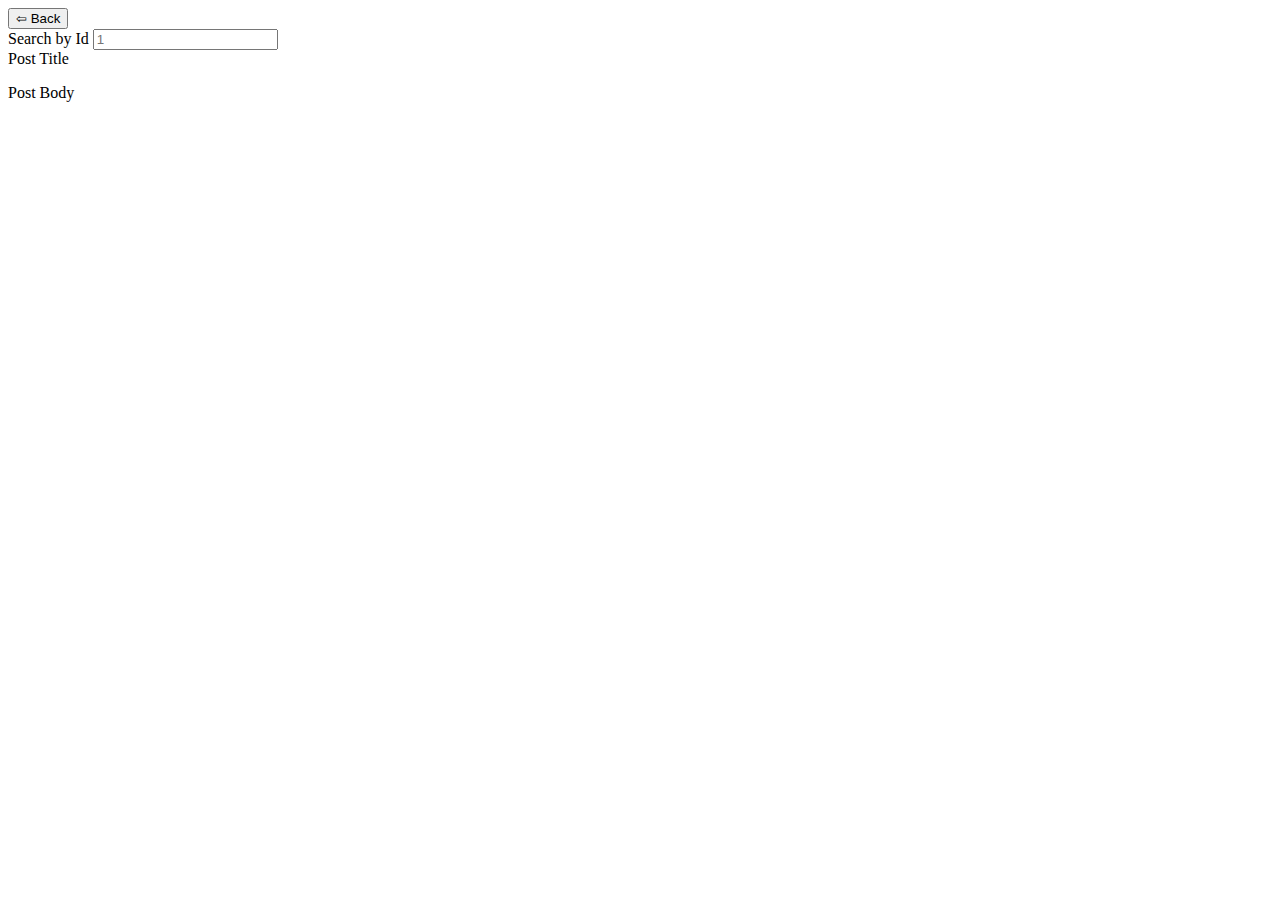
==== user.html @ 36ba0fef "Added user html template and js" ====
<!DOCTYPE html>
<html lang="en">
<head>
    <meta charset="UTF-8">
    <meta http-equiv="X-UA-Compatible" content="IE=edge">
    <meta name="viewport" content="width=device-width, initial-scale=1.0">
    <title>Document</title>
</head>
<body>
    <div class="post_search">
        <a href="./index.html">
            <button>⇦ Back</button>
        </a>
        <div class="post_search--container">
            <label for="" class="post_search--label">
                Search by Id
            </label>
            <input type="number" placeholder="1" onchange="onSearchChange(event)">
        </div>
    </div>
    <div class="post-list">
        <div class="post">
            <div class="post_title">
                Post Title
            </div>
            <p class="post_body">
                Post Body
            </p>
        </div>
    </div>
</body>
<script src="./user.js"></script>
</html>
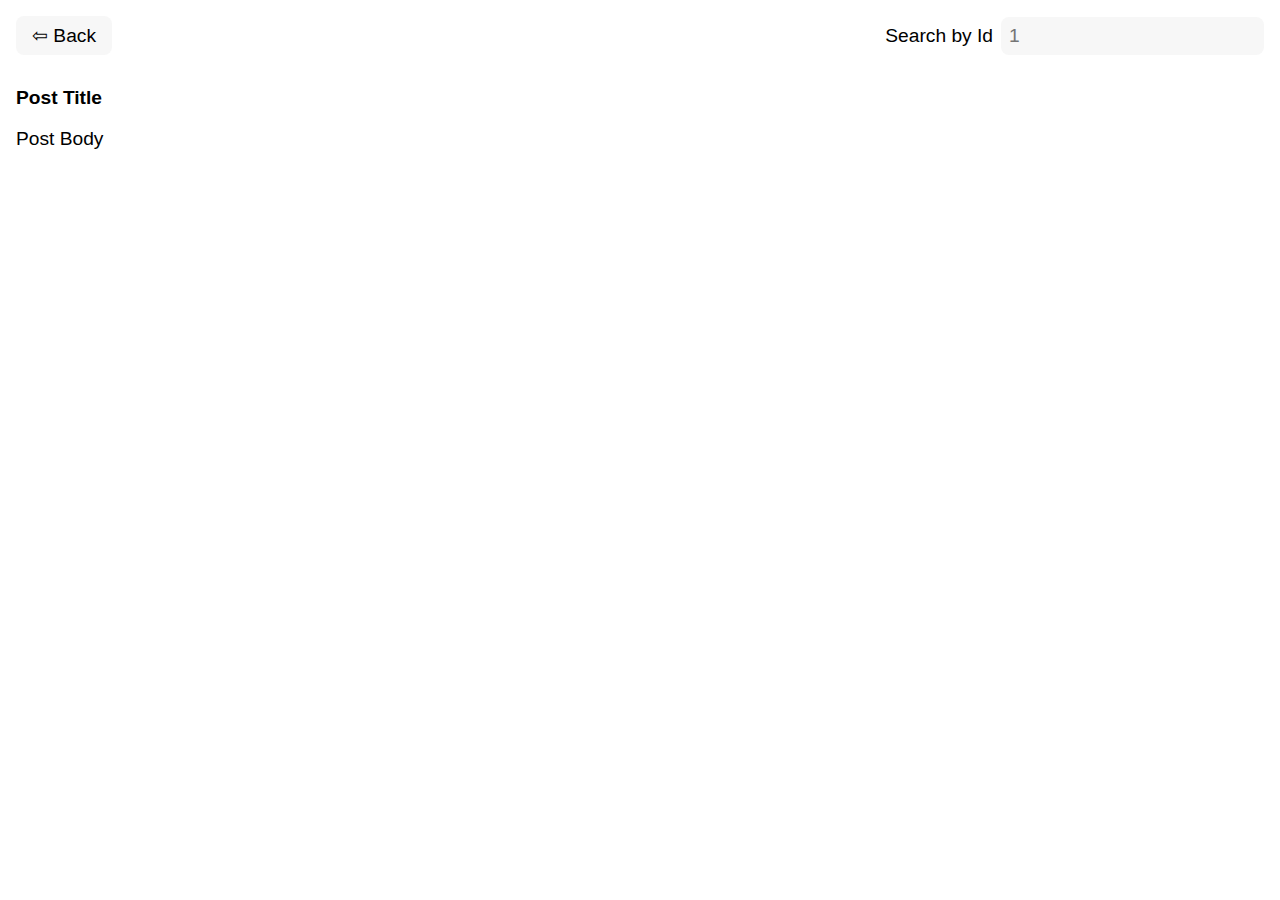
==== commit 2a1b541e: "fix: Added css styling for posts" ====
--- a/user.html
+++ b/user.html
@@ -4,7 +4,8 @@
     <meta charset="UTF-8">
     <meta http-equiv="X-UA-Compatible" content="IE=edge">
     <meta name="viewport" content="width=device-width, initial-scale=1.0">
-    <title>Document</title>
+    <link rel="stylesheet" href="./user.css">
+    <title>Users</title>
 </head>
 <body>
     <div class="post_search">
--- a/user.css
+++ b/user.css
@@ -0,0 +1,58 @@
+body {
+    font-family: sans-serif;
+    margin: 0;
+    padding: 0;
+  }
+  
+  .post_search {
+    display: flex;
+    align-items: center;
+    padding: 1rem;
+  }
+  
+  .post_search--container {
+    display: flex;
+    align-items: center;
+    margin-left: auto;
+  }
+  
+  .post_search--label {
+    font-size: 1.2rem;
+    margin-right: 0.5rem;
+  }
+  
+  .post_search input[type="number"] {
+    border: none;
+    background-color: #f7f7f7;
+    padding: 0.5rem;
+    font-size: 1.2rem;
+    border-radius: 0.5rem;
+  }
+  
+  .post_search button {
+    background-color: #f7f7f7;
+    border: none;
+    padding: 0.5rem 1rem;
+    font-size: 1.2rem;
+    border-radius: 0.5rem;
+    cursor: pointer;
+  }
+  
+  .post-list {
+    padding: 0 1rem;
+  }
+  
+  .post {
+    margin-top: 1rem;
+  }
+  
+  .post_title {
+    font-size: 1.2rem;
+    font-weight: bold;
+    margin-bottom: 0.5rem;
+  }
+  
+  .post_body {
+    font-size: 1.2rem;
+  }
+  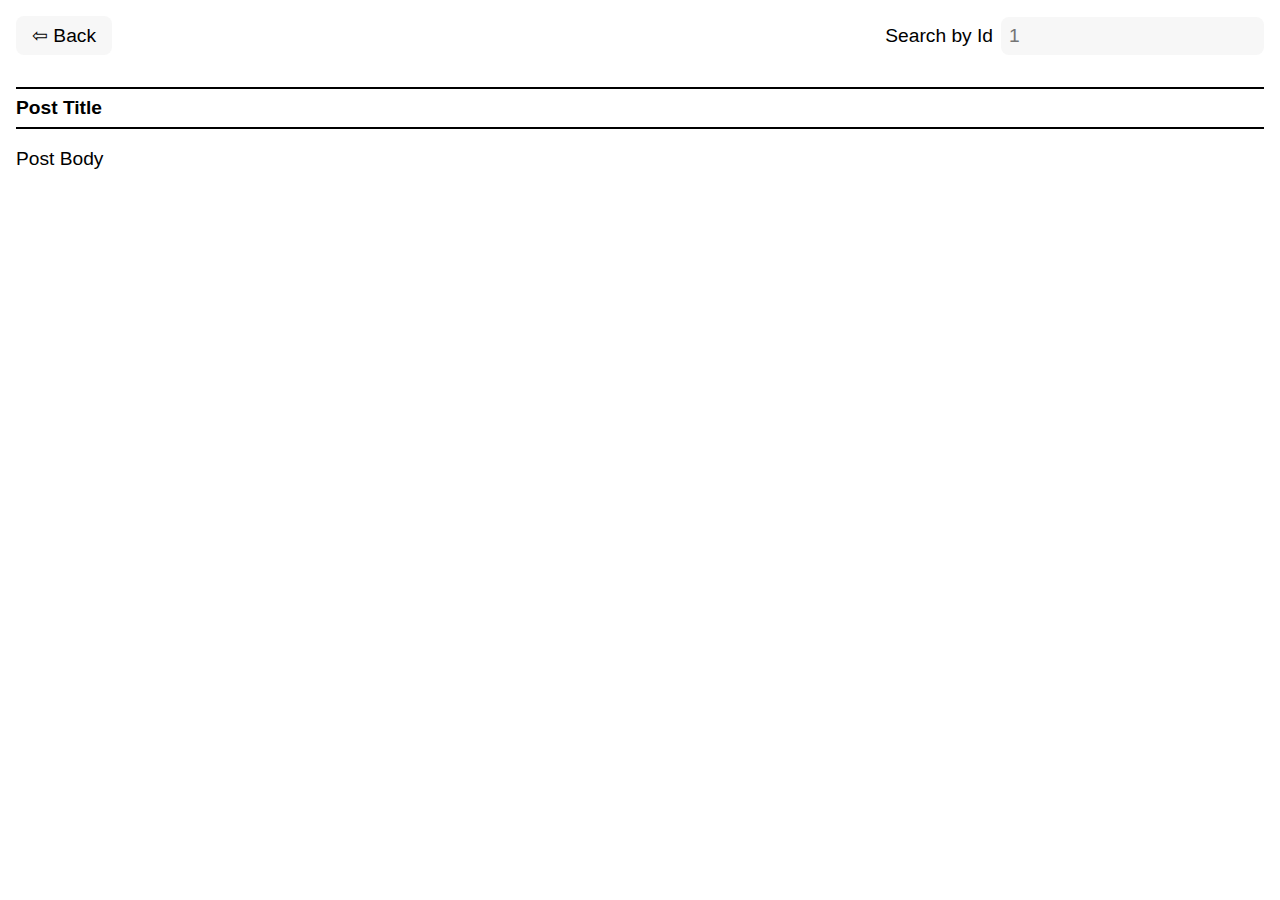
==== commit 113123ad: "fix: fixed css styling in various elements" ====
--- a/user.html
+++ b/user.html
@@ -21,9 +21,11 @@
     </div>
     <div class="post-list">
         <div class="post">
+            <hr>
             <div class="post_title">
                 Post Title
             </div>
+            <hr>
             <p class="post_body">
                 Post Body
             </p>
--- a/user.css
+++ b/user.css
@@ -55,4 +55,7 @@
   .post_body {
     font-size: 1.2rem;
   }
-  +  
+  hr {
+    border: 1px solid #000000;
+  }